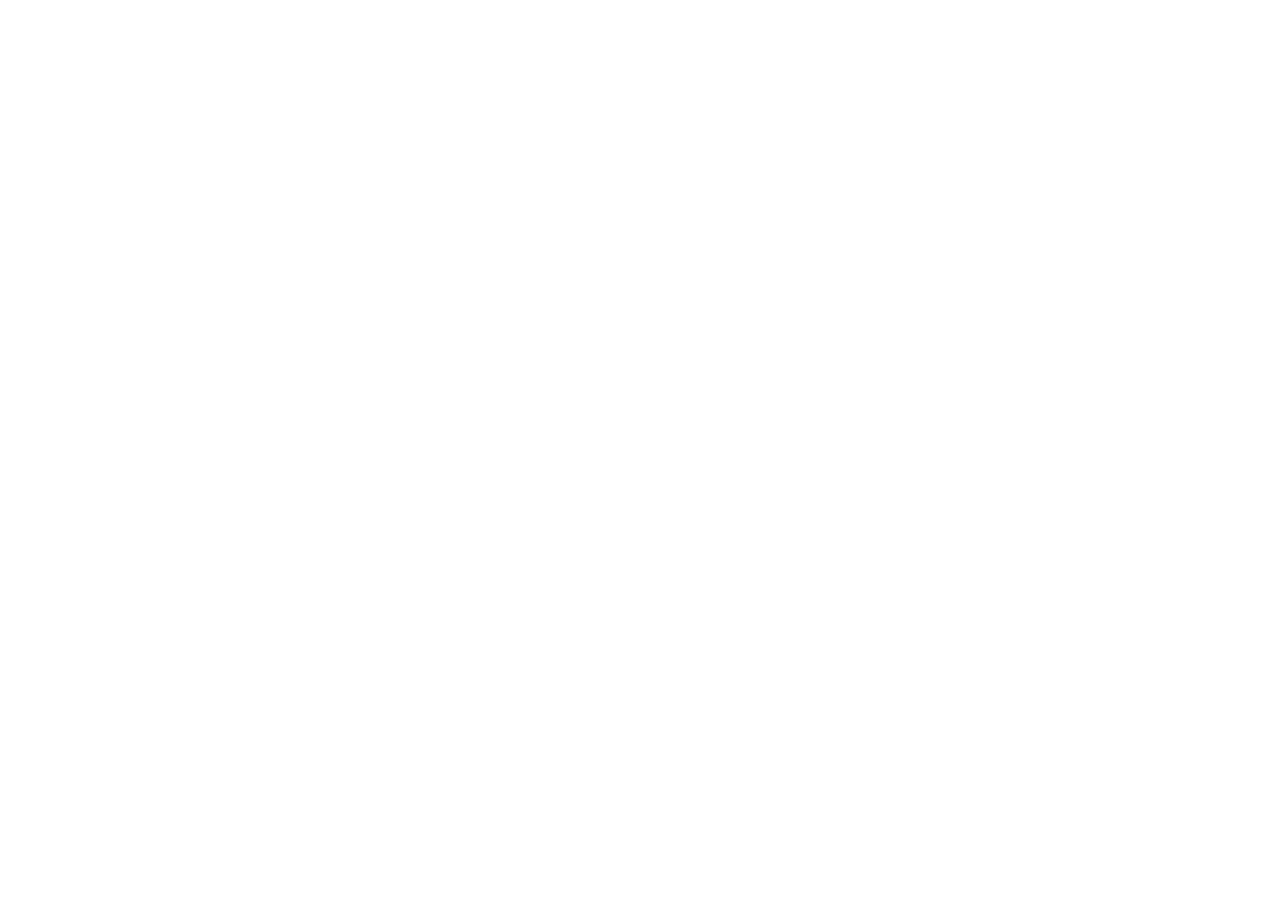
==== index.html @ d14a5d8c "adding index html" ====
<!DOCTYPE html>
    <html>
        <head>
             <title> Patorikkku0's Webside</title>
        </head>
        
        <body>
            
        </body>

        <div> 
        </div>

    </html>
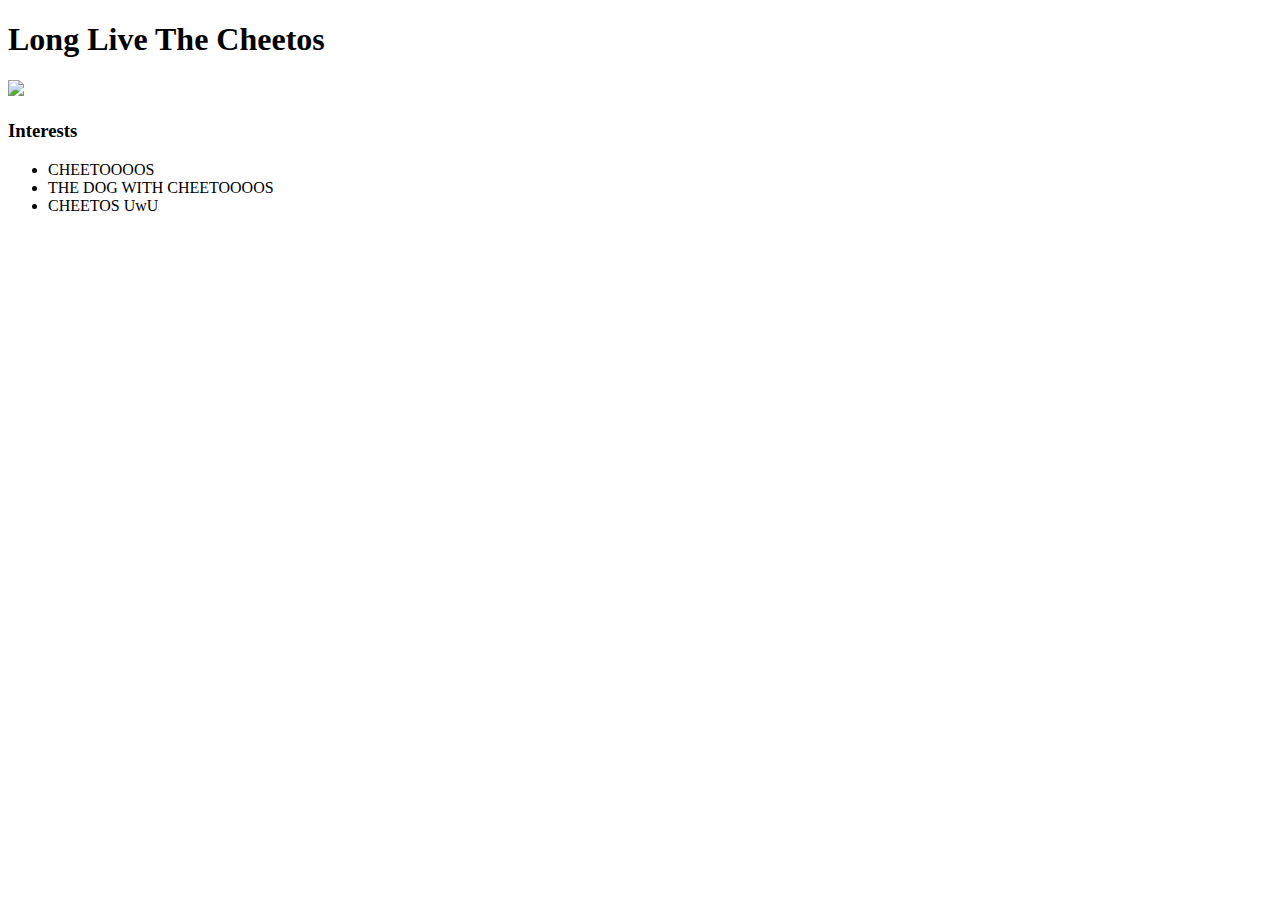
==== commit cab1e5a0: "index.html" ====
--- a/index.html
+++ b/index.html
@@ -1,14 +1,38 @@
-<!DOCTYPE html>
-    <html>
-        <head>
-             <title> Patorikkku0's Webside</title>
-        </head>
-        
-        <body>
-            
-        </body>
+<!DOCTYPE HTML>
+<html>
+    <head>
+            <title> Patorikkku0's Webside</title>
 
+    </head>
+    
+    <body>
+         <!-- All content goes here -->
         <div> 
+            <nav>
+                <h1>Long Live The Cheetos</h1>
+            </nav>
+
+            <main>
+                <!-- Sidebar section -->
+                <div>
+                    <img src="https://i.pinimg.com/originals/36/c5/06/36c506693e457e8ea71eb52576f812ff.jpg">
+                </div>
+
+                <!-- Content section -->
+                <div>
+                    <h2></h2>
+                    <p></p>
+                    <!-- Interests section -->
+                    <div>
+                        <h3>Interests</h3>
+                        <ul>
+                            <li>CHEETOOOOS</li>
+                            <li>THE DOG WITH CHEETOOOOS</li>
+                            <li>CHEETOS UwU</li>
+                        </ul>
+                </div>
+            </main>
         </div>
+    </body>
 
-    </html>
+</html>
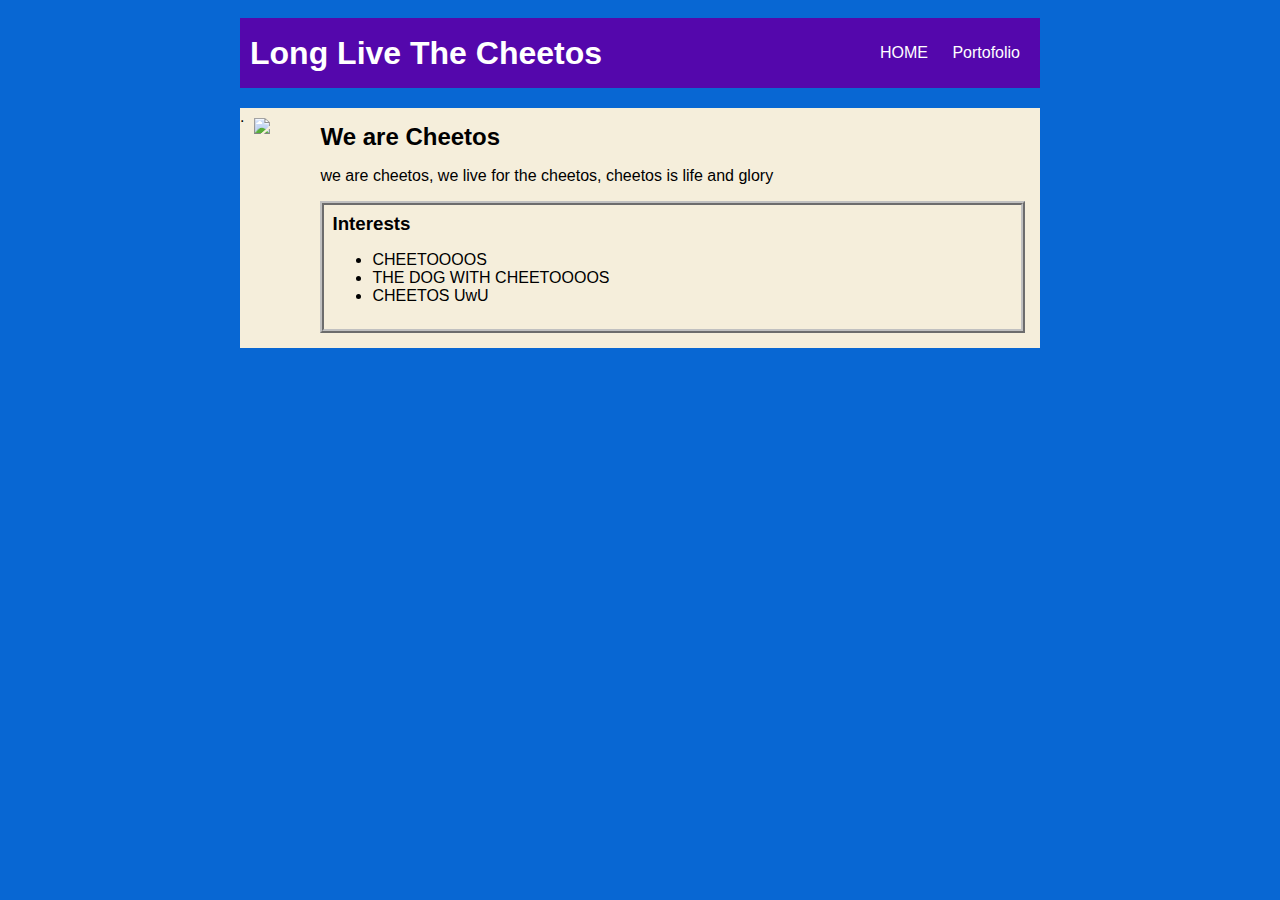
==== commit 7d6b97ae: "finish first web site" ====
--- a/index.html
+++ b/index.html
@@ -2,35 +2,41 @@
 <html>
     <head>
             <title> Patorikkku0's Webside</title>
-
+            <link rel="stylesheet" href="style.css">
     </head>
     
     <body>
          <!-- All content goes here -->
-        <div> 
+        <div id="all-contents"> 
             <nav>
                 <h1>Long Live The Cheetos</h1>
+                <ul id="nav-ul">
+                    <li class="nav-li">
+                        <a href="index.html"> HOME </a>
+                    </li>
+                    <li class="nav-li">
+                        <a href="portofolio.html"> Portofolio </a>
+                    </li>
+                </ul>
             </nav>
 
             <main>
-                <!-- Sidebar section -->
-                <div>
-                    <img src="https://i.pinimg.com/originals/36/c5/06/36c506693e457e8ea71eb52576f812ff.jpg">
-                </div>
-
-                <!-- Content section -->
-                <div>
-                    <h2></h2>
-                    <p></p>
-                    <!-- Interests section -->
-                    <div>
-                        <h3>Interests</h3>
-                        <ul>
-                            <li>CHEETOOOOS</li>
-                            <li>THE DOG WITH CHEETOOOOS</li>
-                            <li>CHEETOS UwU</li>
-                        </ul>
-                </div>
+                <!-- Sidebar section -->. 
+                    <div class="sidebar">
+                        <img class="sidebar-img" src="https://i.pinimg.com/originals/36/c5/06/36c506693e457e8ea71eb52576f812ff.jpg">
+                    </div>
+                    <div class="content">
+                        <h2> We are Cheetos</h2>
+                        <p> we are cheetos, we live for the cheetos, cheetos is life and glory </p>
+                        <div id="interests">
+                            <h3>Interests</h3>
+                            <ul>
+                                <li>CHEETOOOOS</li>
+                                <li>THE DOG WITH CHEETOOOOS</li>
+                                <li>CHEETOS UwU</li>
+                            </ul>
+                        </div>
+                    </div>
             </main>
         </div>
     </body>
--- a/style.css
+++ b/style.css
@@ -0,0 +1,62 @@
+body {
+    background : rgb(8, 103, 211);
+    padding: 10px;
+    font-family: arial;
+}
+#all-contents {
+  max-width: 800px;
+    margin: auto;
+}
+
+/* navigation menu */
+nav {
+    background: rgb(84, 7, 172);
+   margin: 0 auto;
+   margin-bottom: 20px;
+    display: flex;
+    padding: 10px;
+}
+h1 {
+    display: flex;
+    align-items: center;
+    color: white;
+    flex: 1;
+    margin: 0;
+}
+#nav-ul {
+    list-style-image: none;
+}
+.nav-li {
+    display: inline-block;
+    padding: 0 10px;
+}
+a {
+    text-decoration: none;
+    color: #fff;
+}
+
+/* main container area beneath menu */
+main {
+    background: rgb(245, 238, 219);
+    display: flex;
+}
+.sidebar {
+    margin-right: 25px;
+    padding: 10px;
+}
+.sidebar-img {
+    width: 200px;
+}
+.content {
+    flex: 1;
+    padding: 15px;
+}
+
+/* portfolio styles */
+#interests {
+    border: 4px silver ridge;
+    padding: 8px;
+}
+h2, h3 {
+    margin: 0px;
+}
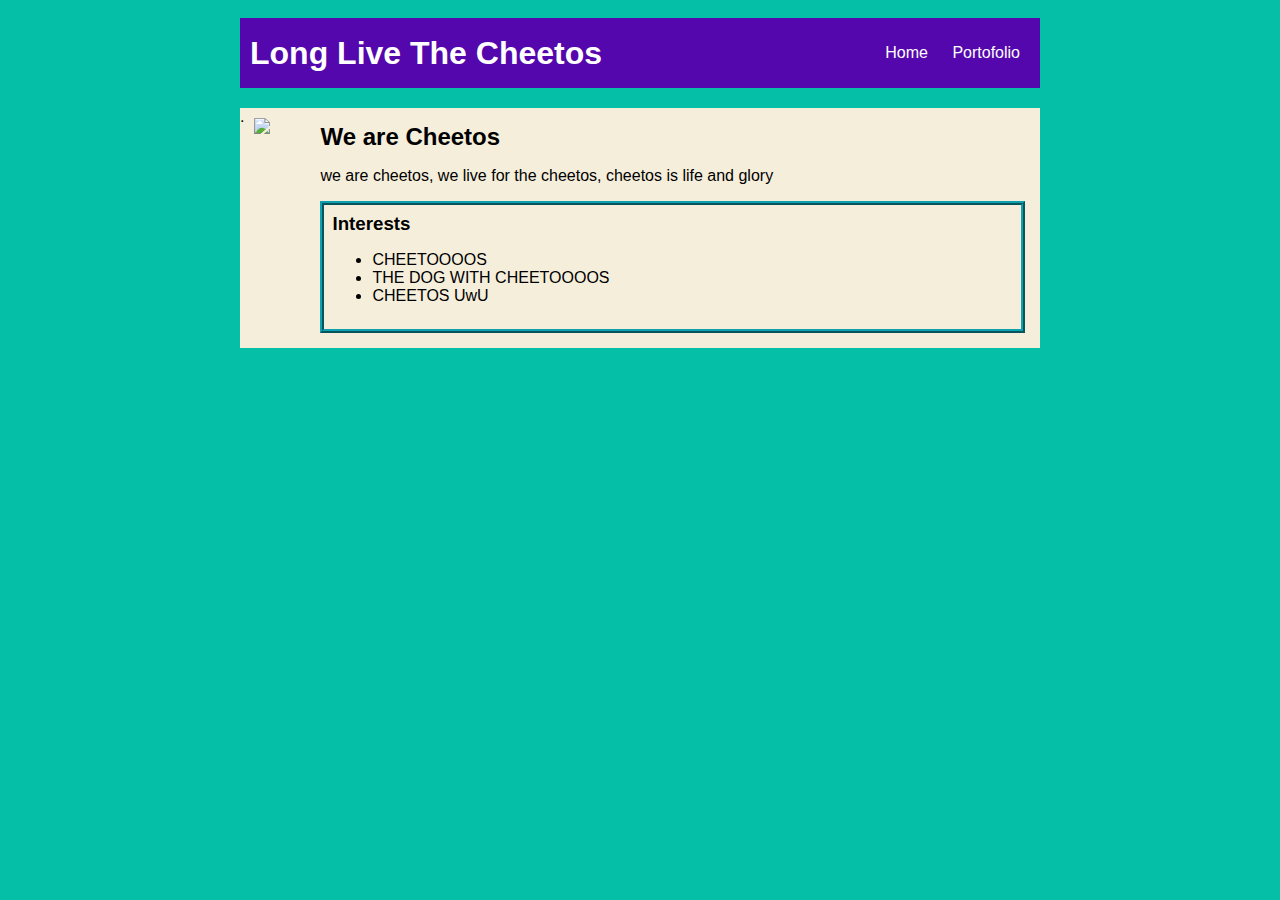
==== commit 39931166: "i need continue" ====
--- a/index.html
+++ b/index.html
@@ -12,10 +12,10 @@
                 <h1>Long Live The Cheetos</h1>
                 <ul id="nav-ul">
                     <li class="nav-li">
-                        <a href="index.html"> HOME </a>
+                        <a href="index.html"> Home </a>
                     </li>
                     <li class="nav-li">
-                        <a href="portofolio.html"> Portofolio </a>
+                        <a href="portfolio.html"> Portofolio </a>
                     </li>
                 </ul>
             </nav>
--- a/style.css
+++ b/style.css
@@ -1,5 +1,5 @@
 body {
-    background : rgb(8, 103, 211);
+    background : rgb(5, 192, 167);
     padding: 10px;
     font-family: arial;
 }
@@ -54,9 +54,33 @@
 
 /* portfolio styles */
 #interests {
-    border: 4px silver ridge;
+    border: 4px rgb(16, 161, 177) ridge;
     padding: 8px;
 }
 h2, h3 {
     margin: 0px;
 }
+.content h1 {
+    color: rgb(33, 7, 179);
+}
+
+#portfolio {
+    list-style-type: none;
+    padding-left: 0;
+}
+
+#portfolio li {
+    background: rgb(47, 0, 255);
+    padding: 10px;
+    border-radius: 10px;
+    margin-bottom: 10px;
+}
+
+#portfolio li:hover {
+    background: rgb(47, 0, 255);
+}
+
+#portfolio a {
+    text-decoration: none;
+    color: #000000;
+}
